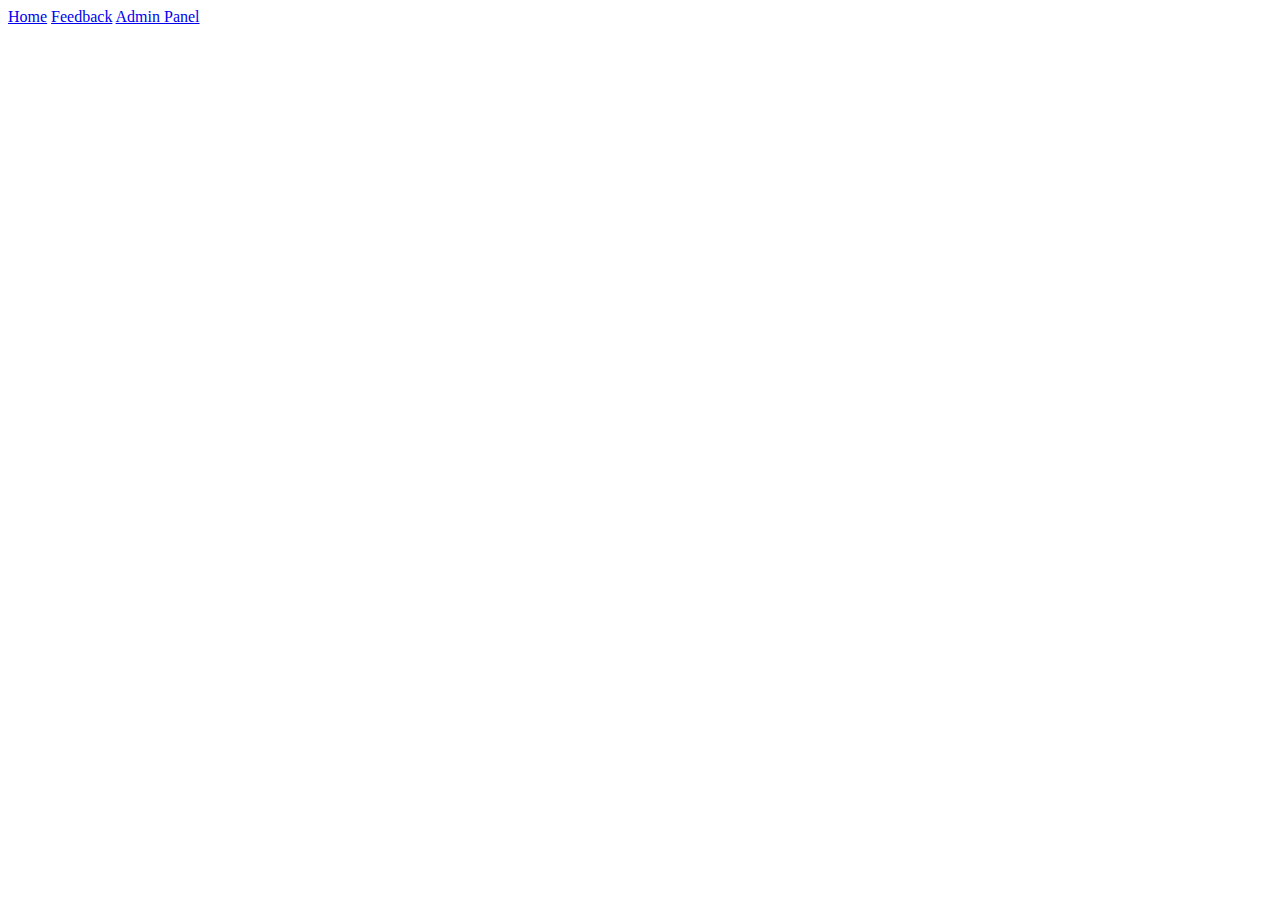
==== YAFS/html/index.html @ 85b65b9d "Updates" ====
<!DOCTYPE html>
<html lang="en">
<head>
    <meta charset="UTF-8">
    <meta name="viewport" content="width=device-width, initial-scale=1.0">
    <title>Yet Another Feedback System - Discord Edition!</title>
    <link rel="stylesheet" href="../style/style.css">
</head>
<div class="topnav" id="topnav">
    <a href="index.html" class="active">Home</a>
    <a href="feedback.html">Feedback</a>
    <a href="admin.html">Admin Panel</a>
</div>
<body>

</body>
</html>
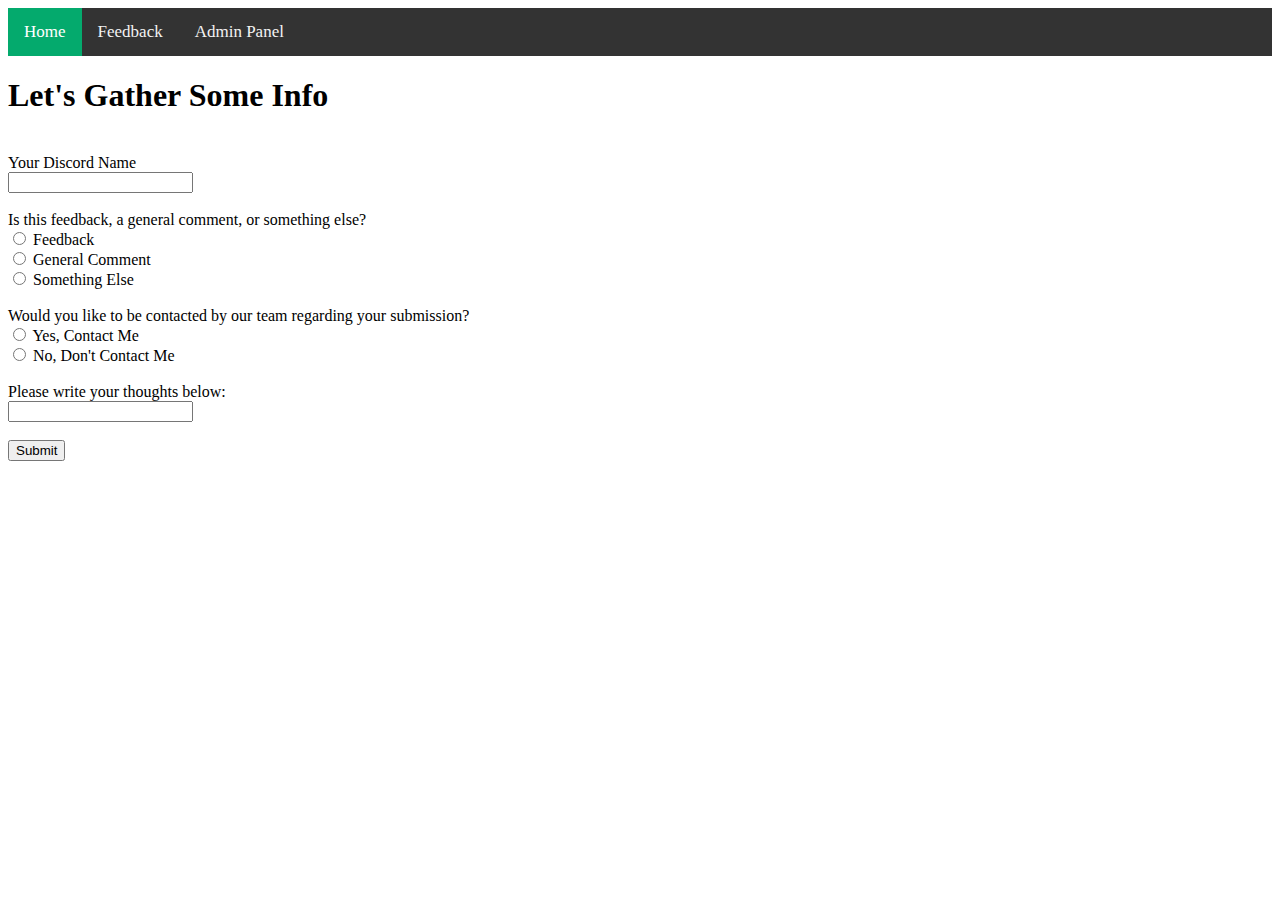
==== commit b13b98ff: "Update index.html" ====
--- a/YAFS/html/index.html
+++ b/YAFS/html/index.html
@@ -12,6 +12,29 @@
     <a href="admin.html">Admin Panel</a>
 </div>
 <body>
+    <div>
+        <h1>Let's Gather Some Info</h1>
+        <br>
+        <form>
+            <label for="name">Your Discord Name</label><br>
+                <input type="text" class="name"><br><br>
+            <label for="options">Is this feedback, a general comment, or something else?</label><br>
+                <input type="radio" class="feedback">
+                    <label for="feedback">Feedback</label><br>
+                <input type="radio" class="comment">
+                    <label for="comment">General Comment</label><br>
+                <input type="radio"class="something-else">
+                    <label for="something-else">Something Else</label><br><br>
+                <label for="should-contact">Would you like to be contacted by our team regarding your submission?</label><br>
+                    <input type="radio" class="contact">
+                <label for="contact">Yes, Contact Me</label><br>
+                    <input type="radio" class="nocontact">
+                <label for="nocontact">No, Don't Contact Me</label><br><br>
+            <label for="form-text">Please write your thoughts below:</label><br>
+            <input type="form-text"><br><br>
+            <input type="submit">
+        </form>
+    </div>
 
 </body>
-</html>+</html>
--- a/YAFS/style/style.css
+++ b/YAFS/style/style.css
@@ -0,0 +1,27 @@
+/* Add a black background color to the top navigation */
+.topnav {
+    background-color: #333;
+    overflow: hidden;
+  }
+  
+  /* Style the links inside the navigation bar */
+  .topnav a {
+    float: left;
+    color: #f2f2f2;
+    text-align: center;
+    padding: 14px 16px;
+    text-decoration: none;
+    font-size: 17px;
+  }
+  
+  /* Change the color of links on hover */
+  .topnav a:hover {
+    background-color: #ddd;
+    color: black;
+  }
+  
+  /* Add a color to the active/current link */
+  .topnav a.active {
+    background-color: #04AA6D;
+    color: white;
+  }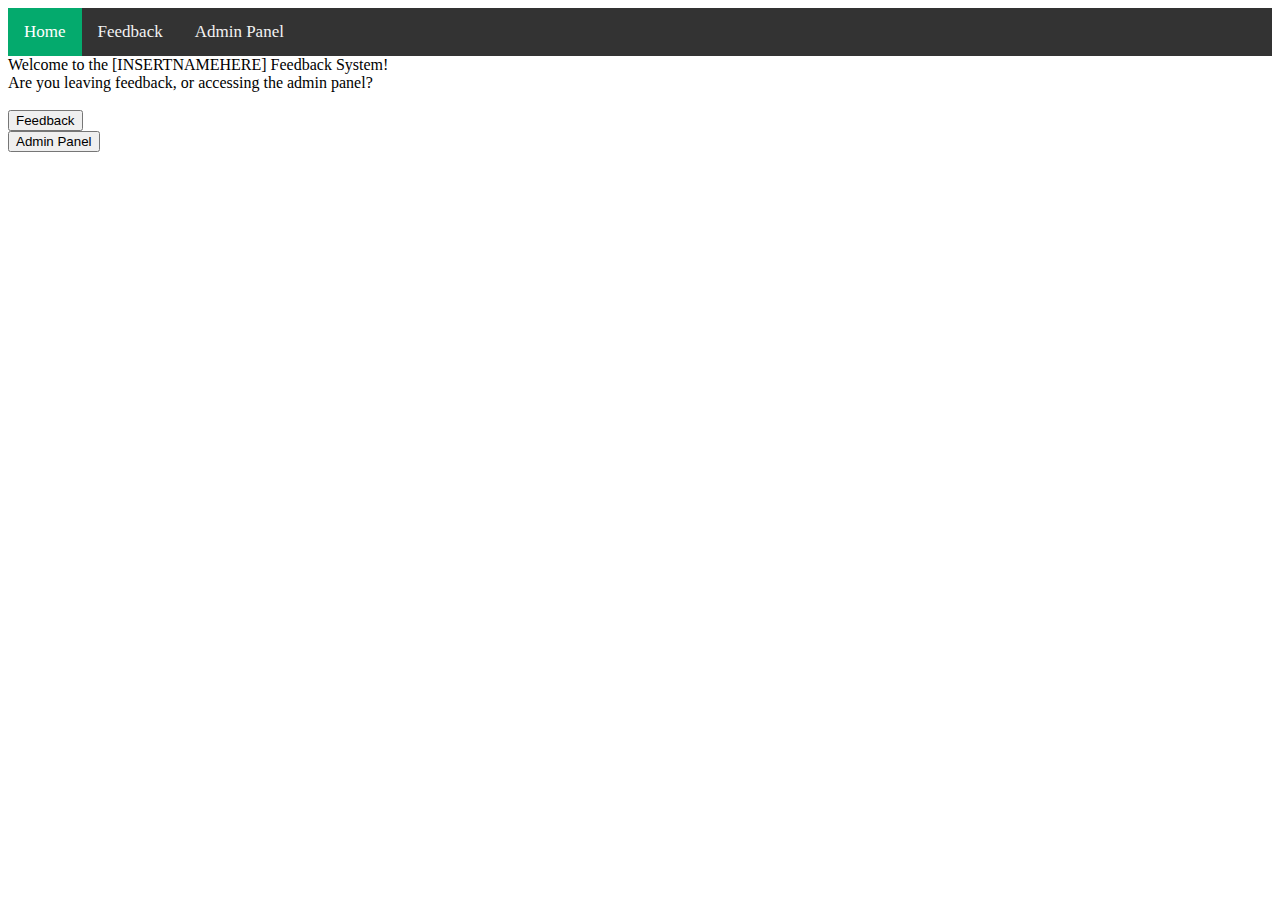
==== commit 9c715481: "Update index.html" ====
--- a/YAFS/html/index.html
+++ b/YAFS/html/index.html
@@ -12,29 +12,13 @@
     <a href="admin.html">Admin Panel</a>
 </div>
 <body>
-    <div>
-        <h1>Let's Gather Some Info</h1>
-        <br>
-        <form>
-            <label for="name">Your Discord Name</label><br>
-                <input type="text" class="name"><br><br>
-            <label for="options">Is this feedback, a general comment, or something else?</label><br>
-                <input type="radio" class="feedback">
-                    <label for="feedback">Feedback</label><br>
-                <input type="radio" class="comment">
-                    <label for="comment">General Comment</label><br>
-                <input type="radio"class="something-else">
-                    <label for="something-else">Something Else</label><br><br>
-                <label for="should-contact">Would you like to be contacted by our team regarding your submission?</label><br>
-                    <input type="radio" class="contact">
-                <label for="contact">Yes, Contact Me</label><br>
-                    <input type="radio" class="nocontact">
-                <label for="nocontact">No, Don't Contact Me</label><br><br>
-            <label for="form-text">Please write your thoughts below:</label><br>
-            <input type="form-text"><br><br>
-            <input type="submit">
-        </form>
-    </div>
-
+Welcome to the [INSERTNAMEHERE] Feedback System!
+<br>
+Are you leaving feedback, or accessing the admin panel?
+<br>
+<br>
+<button type="button">Feedback</button>
+<br>
+<button type="button">Admin Panel</button>
 </body>
 </html>
